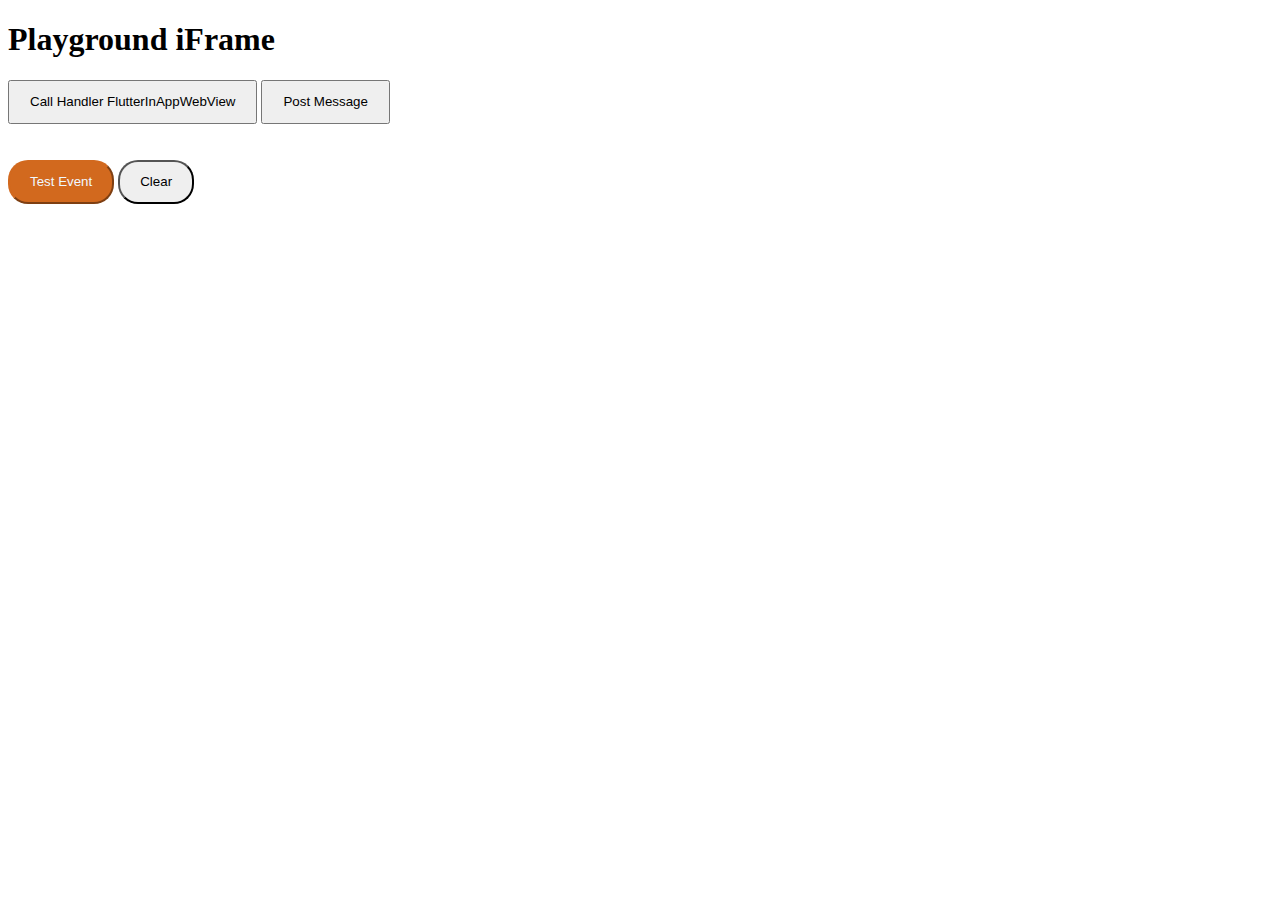
==== iframe.html @ 58bdf5c3 "Improving WebSocket tests" ====
<!DOCTYPE html>
<html lang="en">
  <head>
    <meta charset="UTF-8" />
   
    <meta name="viewport" content="width=device-width, initial-scale=1.0" />
    <title>iFrame</title>

    <link rel="stylesheet" href="/assets/common.css" />
  </head>
  <body>
    <script src="/assets/log.js"></script>  
    <script>      

      window.addEventListener("flutterInAppWebViewPlatformReady", flutterInAppWebViewPlatformReadyHandler);
  

      function flutterInAppWebViewPlatformReadyHandler(event){
        addLog('flutterInAppWebViewPlatformReady fired');
      }

      // testing the dispatch
      function dispatchFlutterInAppWebViewPlatformReadyEvent(){
        window.dispatchEvent(new Event('flutterInAppWebViewPlatformReady',  {"bubbles":true, "cancelable":false}))
      }

      // with flutter in app
      function withFlutterInAppWebView(){
        if(!window.flutter_inappwebview){
          addLog('flutter_inappwebview not found', window.flutter_inappwebview)
        }

        if(window.flutter_inappwebview && !window.flutter_inappwebview.callHandler){
          addLog('flutter_inappwebview.callHandler not found', window.flutter_inappwebview)
        }
        
        addLog('BEFORE flutter_inappwebview.callHandler');
        try{
        window.flutter_inappwebview.callHandler('clipboardHandler', 'pix-text-message-call-handler').then(function(result) {
              addLog('call-handler-finished');
          });
        }catch(e){
          
          addLog(e)
          
        }

        addLog('AFTER flutter_inappwebview.callHandler');
      }

      // with postMessage
      function withBasicPostMessage(){
        window.parent.postMessage('pix-text-message-on-post-message', "*");
        addLog('postMessageSent')
      }
      
    </script>
    
    <h1>Playground iFrame</h1>
    <button onclick="withFlutterInAppWebView()">Call Handler FlutterInAppWebView</button>
    <button onclick="withBasicPostMessage()">Post Message</button>    
    <br/>
    <br/>
    <br/>
    
    
    <button onclick="dispatchFlutterInAppWebViewPlatformReadyEvent()"
            class="danger-btn rounded-btn">Test Event</button>
    
            <button class="rounded-btn" onclick="clearLog()">Clear</button>
    <div id="log-container" style="margin-top: 40px; width: 100%"></div>
    
    
    
  </body>
</html>
---- assets/common.css ----
button{
    height: 36px;
    padding: 20px;
    display: inline-flex;
    align-items: center; 
  }

  .danger-btn{      
    background-color: chocolate; 
    border-color: chocolate; 
    color:aliceblue
  }

  .rounded-btn{
    border-radius: 20px;
  }

  input{
    height: 36px;
  }
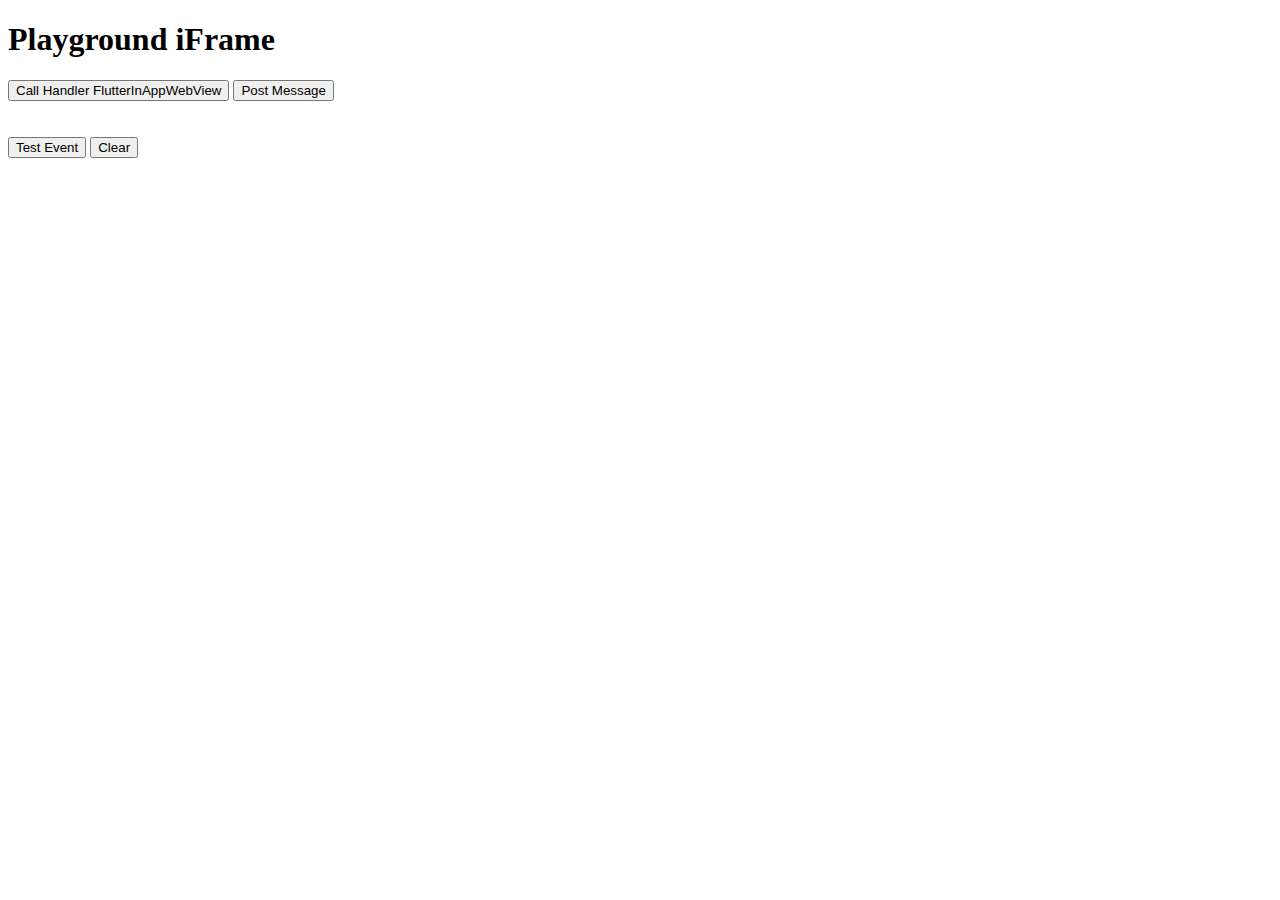
==== commit 01682d68: "Adding path to css and js" ====
--- a/iframe.html
+++ b/iframe.html
@@ -6,10 +6,10 @@
     <meta name="viewport" content="width=device-width, initial-scale=1.0" />
     <title>iFrame</title>
 
-    <link rel="stylesheet" href="/assets/common.css" />
+    <link rel="stylesheet" href="/playground-html/assets/common.css" />
   </head>
   <body>
-    <script src="/assets/log.js"></script>  
+    <script src="/playground-html/assets/log.js"></script>  
     <script>      
 
       window.addEventListener("flutterInAppWebViewPlatformReady", flutterInAppWebViewPlatformReadyHandler);
